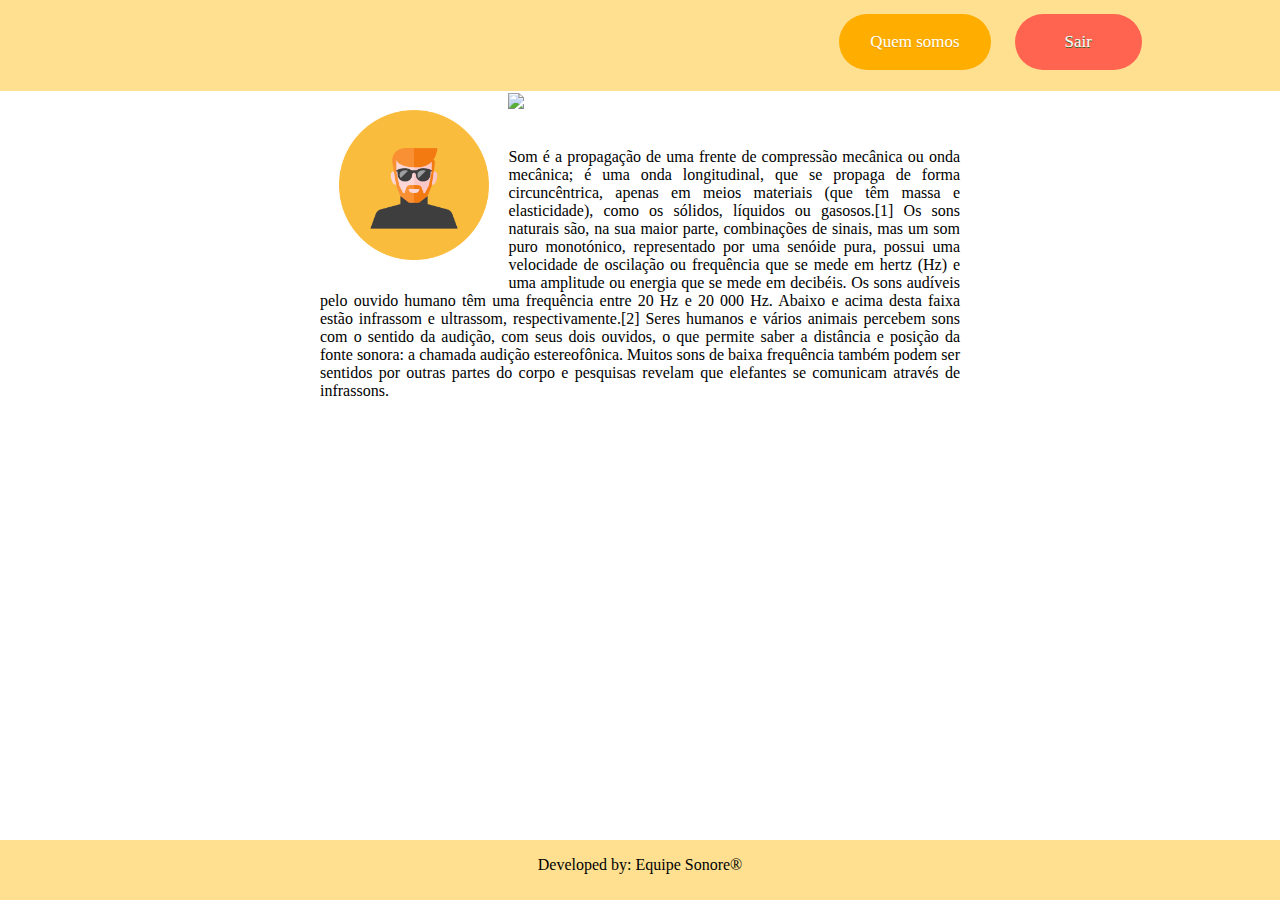
==== about.html @ f97b445d "v1" ====
<!DOCTYPE html>
<html>
<head>
	<title>Quem somos - Sonore</title>
	<style type="text/css">
		
.container1{
	width: 80%;
	margin: 0 auto;

}

.img:hover {
  -webkit-transform: scale(1.1);
  -moz-transform: scale(1.1);
  -o-transform: scale(1.1);
  -ms-transform: scale(1.1);
  transform: scale(1.1);
}

.img{
	margin-top: 2%;
	max-width:150px;
    max-height:150px;
    float: left;
    margin: 3%;
}
	body{
	margin: 0;
	font-weight: 300;
}

header{
	background: #ffe091;
}
header::after{
	content: '';
	display: table;
	clear: both;
}
nav{
	float: right;
}
nav ul{
	width: auto;
	float: right;
	margin-top: 2px;

}
nav li{
	display: inline-block;
	padding: 5px 10px;
	margin-top: 7px;
}
.Sair {
	background-color:#ff6450;
	border-radius:42px;
	display:inline-block;
	cursor:pointer;
	color:#ffffff;
	font-family:Trebuchet MS;
	font-size:17px;
	padding:18px 50px;
	text-decoration:none;
	text-shadow:0px 1px 0px #2f6627;
}
.Sair:hover {
	background-color:#ff7060;
}
.Sair:active {
	position:relative;
	top:1px;
}
.qmsomos {
	background-color:#ffae00;
	border-radius:42px;
	display:inline-block;
	cursor:pointer;
	color:#ffffff;
	font-family:Trebuchet MS;
	font-size:17px;
	padding:18px 31px;
	text-decoration:none;
	text-shadow:0px 1px 0px #e69900;
}
.qmsomos:hover {
	background-color:#ffb720;
}
.qmsomos:active {
	position:relative;
	top:1px;
}
.footer {
  position: fixed;
  left: 0;
  bottom: 0;
  width: 100%;
  height: 60px;
  background-color:#ffe091 ;
  font-family:Trebuchet MS;
  text-align: center;
} 

.container{
	     width: 50%;
         height: 50vh;
}
.texto{
	margin-top: 6%;
	  font-family:Trebuchet MS;
}
.qmsomosimg{
	margin-top: 2%:;
	max-height: 300px;
	max-width: 760px;
}

	</style>
</head>
<body>
	<header>
		<div class="container1">
		<nav>
			<ul>
				<li> <a href="#" class="qmsomos">Quem somos</a>  </li>
				<li> <a href="#" class="Sair">Sair</a> </li>
			</ul>
		</nav>
	</div>
	</header>

	<center><div class="container" align="Justify">
			<img class="qmsomosimg" src="img/qmsomos.jpg" align="center">
		<img src="img/man.png" class="img">
		<p class="texto">
			Som é a propagação de uma frente de compressão mecânica ou onda mecânica; é uma onda longitudinal, que se propaga de forma circuncêntrica, apenas em meios materiais (que têm massa e elasticidade), como os sólidos, líquidos ou gasosos.[1]

Os sons naturais são, na sua maior parte, combinações de sinais, mas um som puro monotónico, representado por uma senóide pura, possui uma velocidade de oscilação ou frequência que se mede em hertz (Hz) e uma amplitude ou energia que se mede em decibéis. Os sons audíveis pelo ouvido humano têm uma frequência entre 20 Hz e 20 000 Hz. Abaixo e acima desta faixa estão infrassom e ultrassom, respectivamente.[2]

Seres humanos e vários animais percebem sons com o sentido da audição, com seus dois ouvidos, o que permite saber a distância e posição da fonte sonora: a chamada audição estereofônica. Muitos sons de baixa frequência também podem ser sentidos por outras partes do corpo e pesquisas revelam que elefantes se comunicam através de infrassons.
		</p>
	</div></center>

<div class="footer">
  <p>Developed by: Equipe Sonore®</p>
</div>

</body>
</html>
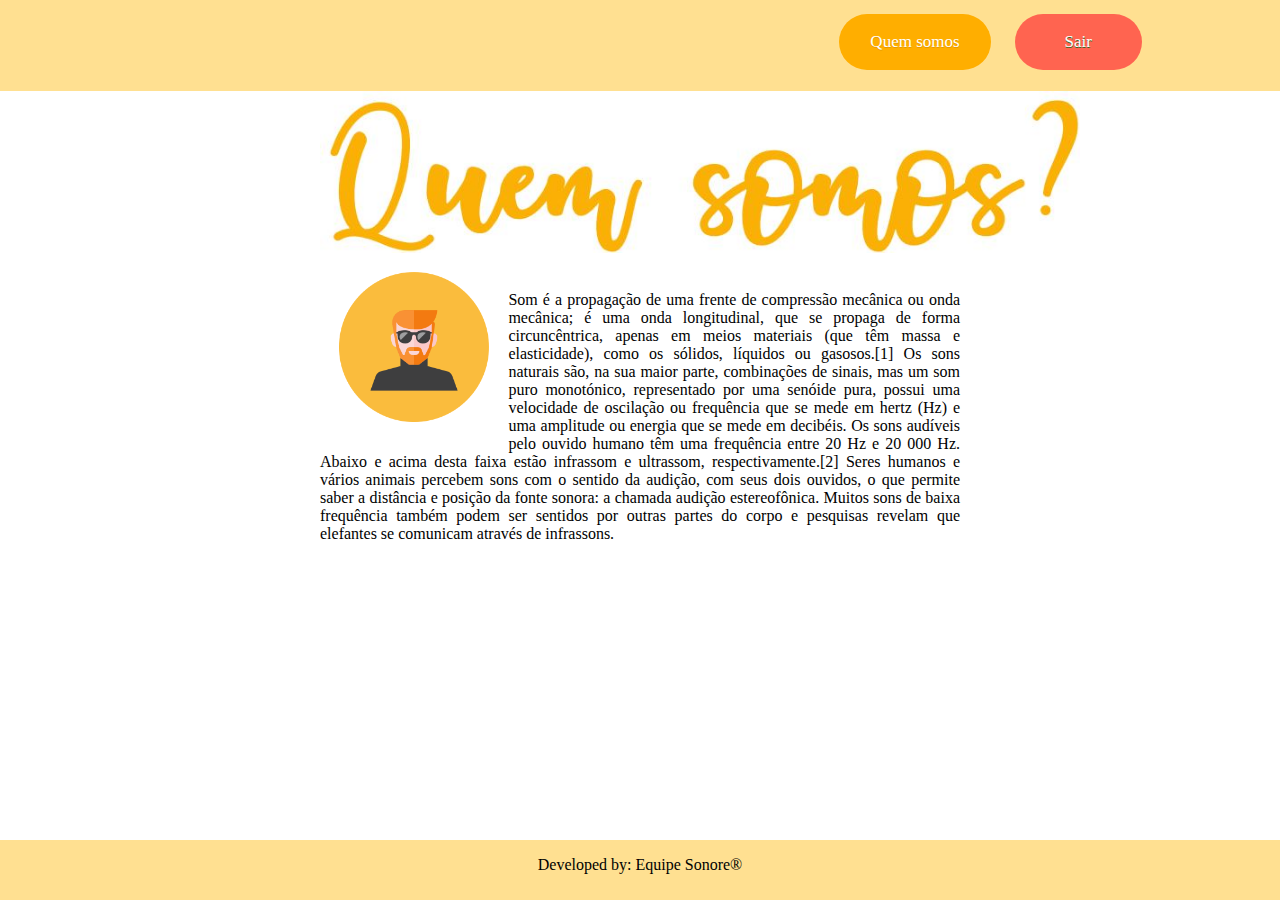
==== commit 1353fc83: "Update about.html" ====
--- a/about.html
+++ b/about.html
@@ -130,7 +130,7 @@
 	</header>
 
 	<center><div class="container" align="Justify">
-			<img class="qmsomosimg" src="img/qmsomos.jpg" align="center">
+			<img class="qmsomosimg" src="img/qmsomos.JPG" align="center">
 		<img src="img/man.png" class="img">
 		<p class="texto">
 			Som é a propagação de uma frente de compressão mecânica ou onda mecânica; é uma onda longitudinal, que se propaga de forma circuncêntrica, apenas em meios materiais (que têm massa e elasticidade), como os sólidos, líquidos ou gasosos.[1]
@@ -146,4 +146,4 @@
 </div>
 
 </body>
-</html>+</html>
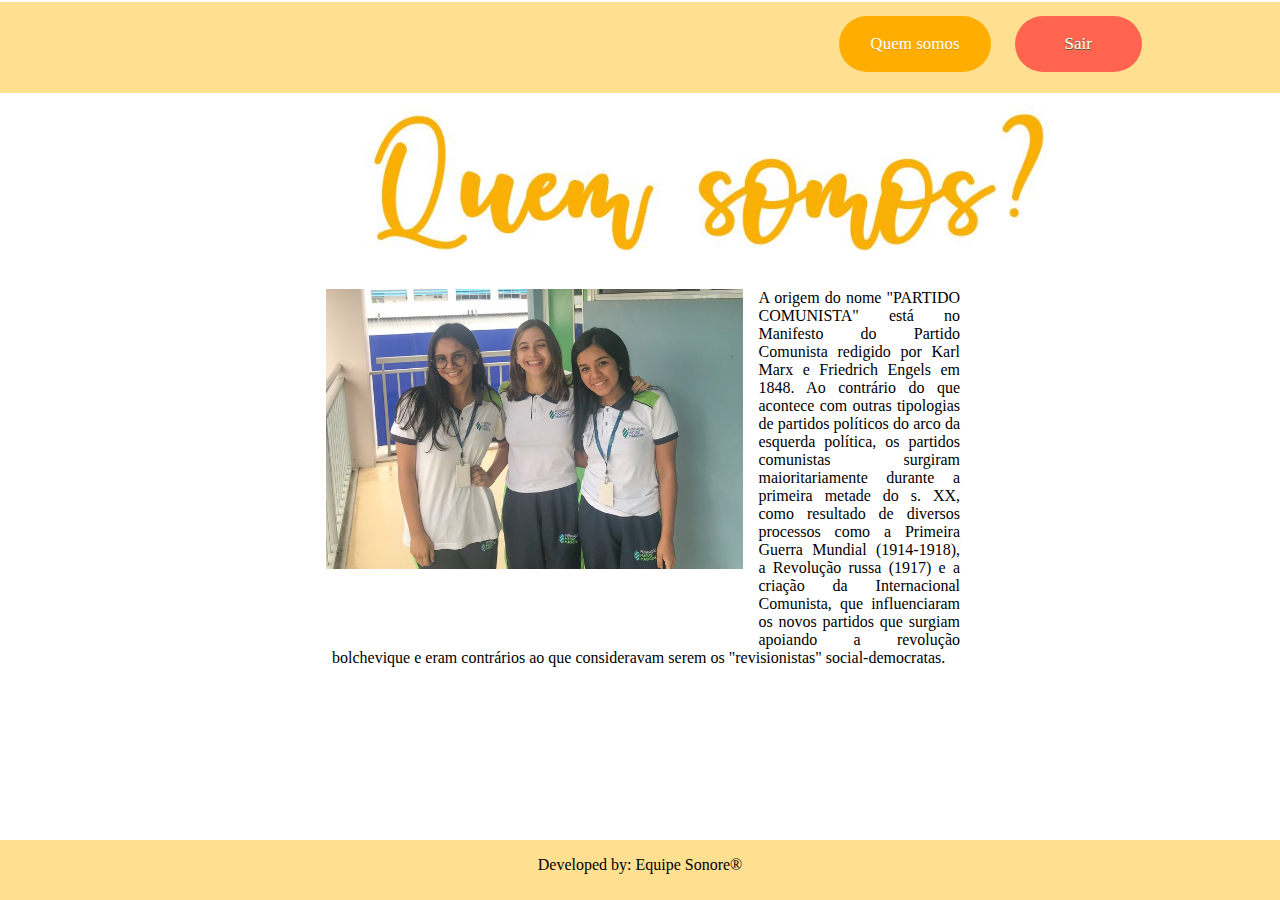
==== commit bd6136fb: "atv3 adicionada" ====
--- a/about.html
+++ b/about.html
@@ -1,29 +1,21 @@
 <!DOCTYPE html>
 <html>
 <head>
+		<link rel="shortcut icon" href="img/logo.png"/>
 	<title>Quem somos - Sonore</title>
 	<style type="text/css">
 		
 .container1{
 	width: 80%;
-	margin: 0 auto;
-
+	margin: 2px auto;
 }
-
-.img:hover {
-  -webkit-transform: scale(1.1);
-  -moz-transform: scale(1.1);
-  -o-transform: scale(1.1);
-  -ms-transform: scale(1.1);
-  transform: scale(1.1);
-}
-
 .img{
-	margin-top: 2%;
-	max-width:150px;
-    max-height:150px;
-    float: left;
-    margin: 3%;
+	max-width:540px;
+	max-height:280px;
+	float: left;
+    border: transparent thin solid;
+    padding: 5px;
+	margin: 5% 10px 10% 0;
 }
 	body{
 	margin: 0;
@@ -107,12 +99,14 @@
 }
 .texto{
 	margin-top: 6%;
-	  font-family:Trebuchet MS;
+	margin-left: 12px;
+	font-family:Trebuchet MS;
 }
 .qmsomosimg{
-	margin-top: 2%:;
+	margin-left: 7%;
+	margin-top: 2%;
 	max-height: 300px;
-	max-width: 760px;
+	max-width: 680px;
 }
 
 	</style>
@@ -131,14 +125,11 @@
 
 	<center><div class="container" align="Justify">
 			<img class="qmsomosimg" src="img/qmsomos.JPG" align="center">
-		<img src="img/man.png" class="img">
+		<img src="img/sogata.jpg" class="img">
 		<p class="texto">
-			Som é a propagação de uma frente de compressão mecânica ou onda mecânica; é uma onda longitudinal, que se propaga de forma circuncêntrica, apenas em meios materiais (que têm massa e elasticidade), como os sólidos, líquidos ou gasosos.[1]
-
-Os sons naturais são, na sua maior parte, combinações de sinais, mas um som puro monotónico, representado por uma senóide pura, possui uma velocidade de oscilação ou frequência que se mede em hertz (Hz) e uma amplitude ou energia que se mede em decibéis. Os sons audíveis pelo ouvido humano têm uma frequência entre 20 Hz e 20 000 Hz. Abaixo e acima desta faixa estão infrassom e ultrassom, respectivamente.[2]
-
-Seres humanos e vários animais percebem sons com o sentido da audição, com seus dois ouvidos, o que permite saber a distância e posição da fonte sonora: a chamada audição estereofônica. Muitos sons de baixa frequência também podem ser sentidos por outras partes do corpo e pesquisas revelam que elefantes se comunicam através de infrassons.
-		</p>
+				A origem do nome "PARTIDO COMUNISTA" está no Manifesto do Partido Comunista redigido por Karl Marx e Friedrich Engels em 1848. Ao contrário do que acontece com outras tipologias de partidos políticos do arco da esquerda política, os partidos comunistas surgiram maioritariamente durante a primeira metade do s. XX, como resultado de diversos processos como a Primeira Guerra Mundial (1914-1918), a Revolução russa (1917) e a criação da Internacional Comunista, que influenciaram os novos partidos que surgiam apoiando a revolução bolchevique e eram contrários ao que consideravam serem os "revisionistas" social-democratas.
+				
+			</p>
 	</div></center>
 
 <div class="footer">
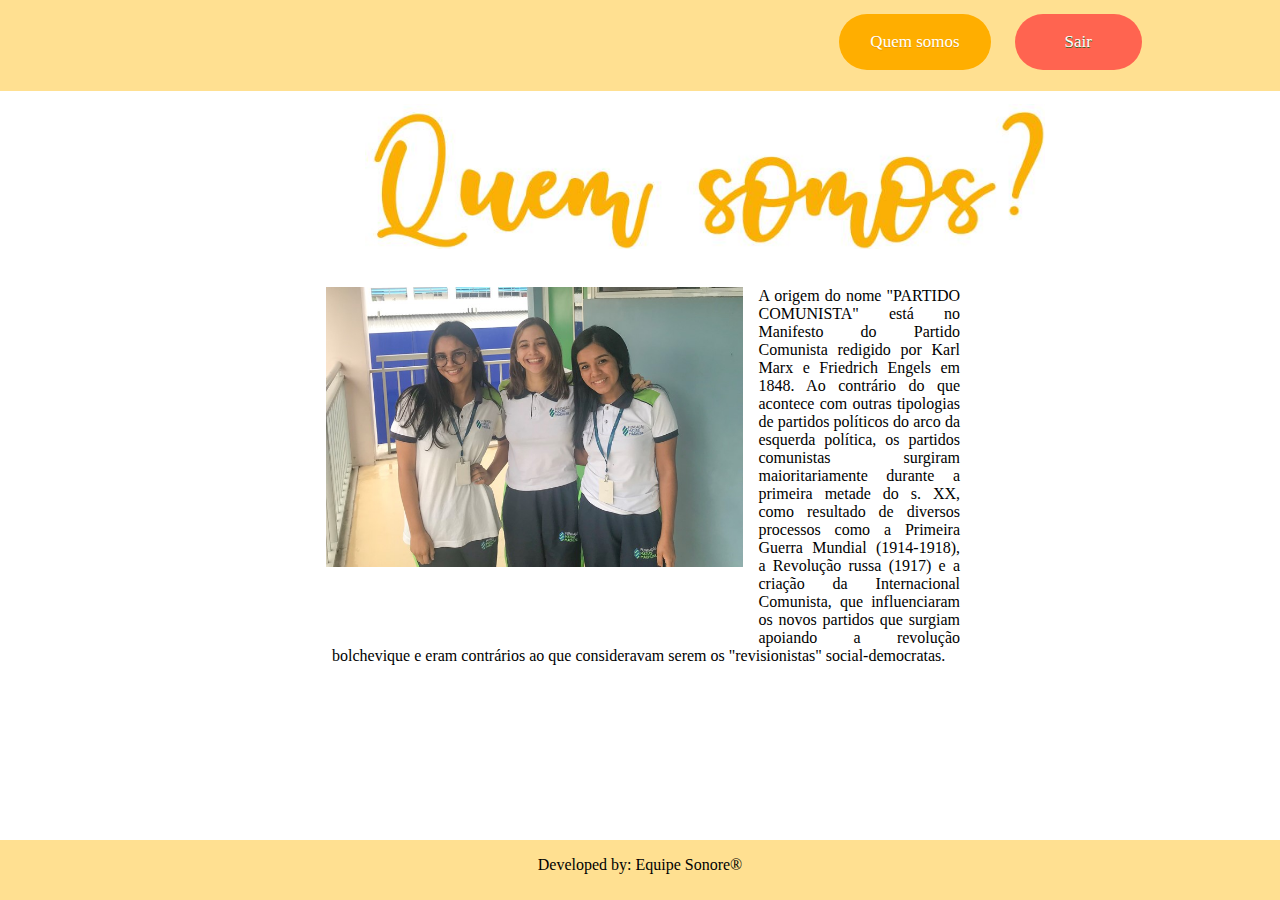
==== commit 6b45fa6a: "login adicionado" ====
--- a/about.html
+++ b/about.html
@@ -7,7 +7,7 @@
 		
 .container1{
 	width: 80%;
-	margin: 2px auto;
+	margin: auto;
 }
 .img{
 	max-width:540px;
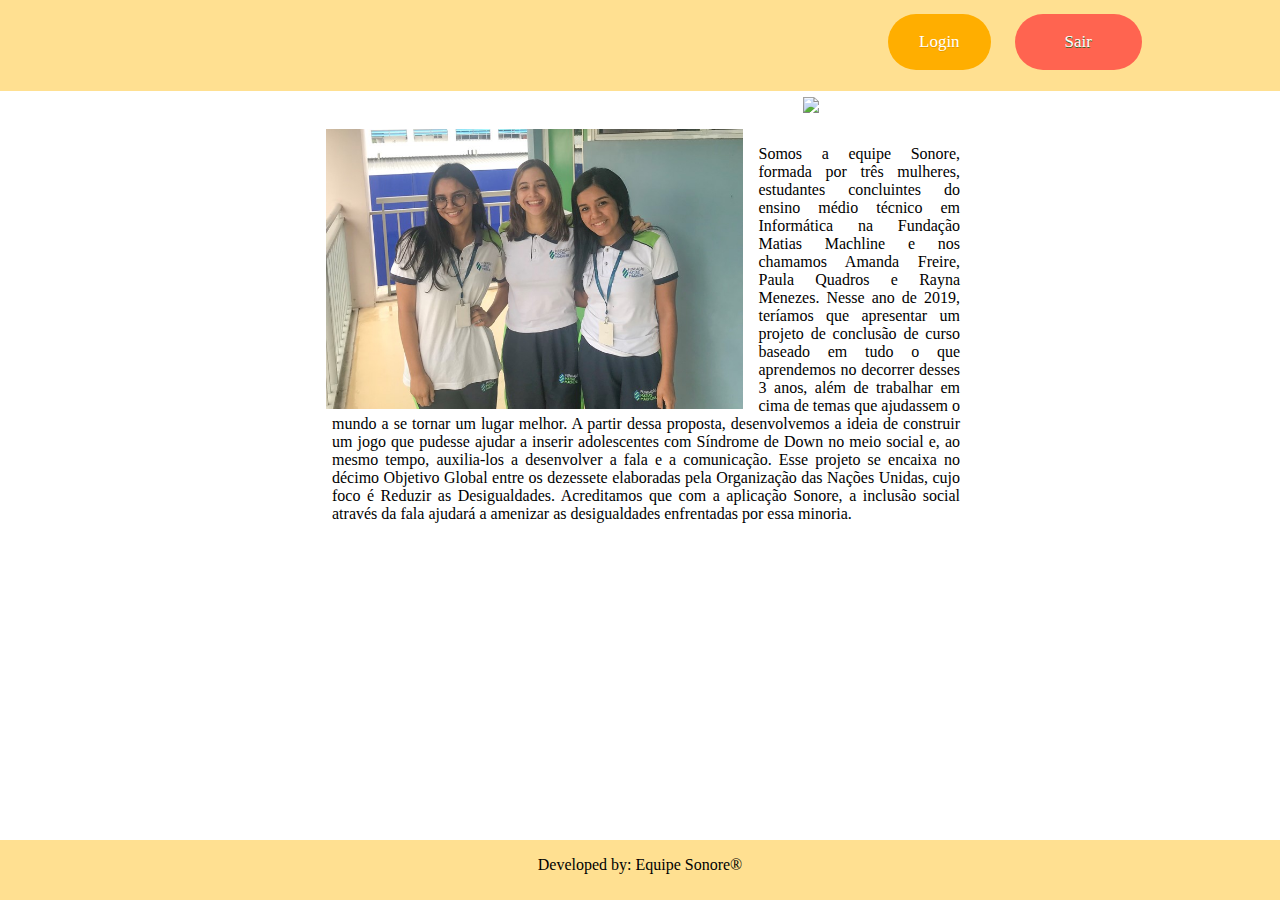
==== commit 9564c20b: "fontes etc" ====
--- a/about.html
+++ b/about.html
@@ -1,10 +1,16 @@
 <!DOCTYPE html>
 <html>
 <head>
-		<link rel="shortcut icon" href="img/logo.png"/>
+	<link rel="shortcut icon" href="img/logo.png"/>
 	<title>Quem somos - Sonore</title>
 	<style type="text/css">
-		
+	@font-face {
+    font-family: 'Bahnschrift';
+    font-style: normal;
+    font-weight: normal;
+    src: local('Bahnschrift'), url('fonts/BAHNSCHRIFT1.woff') format('woff');
+    }
+
 .container1{
 	width: 80%;
 	margin: auto;
@@ -15,7 +21,7 @@
 	float: left;
     border: transparent thin solid;
     padding: 5px;
-	margin: 5% 10px 10% 0;
+	margin: 5% 10px 0% 0;
 }
 	body{
 	margin: 0;
@@ -50,7 +56,7 @@
 	display:inline-block;
 	cursor:pointer;
 	color:#ffffff;
-	font-family:Trebuchet MS;
+	font-family: 'Bahnschrift';
 	font-size:17px;
 	padding:18px 50px;
 	text-decoration:none;
@@ -69,7 +75,7 @@
 	display:inline-block;
 	cursor:pointer;
 	color:#ffffff;
-	font-family:Trebuchet MS;
+	font-family: 'Bahnschrift';
 	font-size:17px;
 	padding:18px 31px;
 	text-decoration:none;
@@ -89,7 +95,7 @@
   width: 100%;
   height: 60px;
   background-color:#ffe091 ;
-  font-family:Trebuchet MS;
+  font-family: 'Bahnschrift';
   text-align: center;
 } 
 
@@ -98,13 +104,13 @@
          height: 50vh;
 }
 .texto{
-	margin-top: 6%;
+	margin-top: 5%;
 	margin-left: 12px;
-	font-family:Trebuchet MS;
+	font-family: 'Bahnschrift';
 }
 .qmsomosimg{
 	margin-left: 7%;
-	margin-top: 2%;
+	margin-top: 1%;
 	max-height: 300px;
 	max-width: 680px;
 }
@@ -116,7 +122,7 @@
 		<div class="container1">
 		<nav>
 			<ul>
-				<li> <a href="#" class="qmsomos">Quem somos</a>  </li>
+				<li> <a href="index.html" class="qmsomos">Login</a>  </li>
 				<li> <a href="#" class="Sair">Sair</a> </li>
 			</ul>
 		</nav>
@@ -124,12 +130,11 @@
 	</header>
 
 	<center><div class="container" align="Justify">
-			<img class="qmsomosimg" src="img/qmsomos.JPG" align="center">
+			<img class="qmsomosimg" src="img/qmsomos.jpg" align="center">
 		<img src="img/sogata.jpg" class="img">
 		<p class="texto">
-				A origem do nome "PARTIDO COMUNISTA" está no Manifesto do Partido Comunista redigido por Karl Marx e Friedrich Engels em 1848. Ao contrário do que acontece com outras tipologias de partidos políticos do arco da esquerda política, os partidos comunistas surgiram maioritariamente durante a primeira metade do s. XX, como resultado de diversos processos como a Primeira Guerra Mundial (1914-1918), a Revolução russa (1917) e a criação da Internacional Comunista, que influenciaram os novos partidos que surgiam apoiando a revolução bolchevique e eram contrários ao que consideravam serem os "revisionistas" social-democratas.
-				
-			</p>
+				Somos a equipe Sonore, formada por três mulheres, estudantes concluintes do ensino médio técnico em Informática na Fundação Matias Machline e nos chamamos Amanda Freire, Paula Quadros e Rayna Menezes. Nesse ano de 2019, teríamos que apresentar um projeto de conclusão de curso baseado em tudo o que aprendemos no decorrer desses 3 anos, além de trabalhar em cima de temas que ajudassem o mundo a se tornar um lugar melhor. A partir dessa proposta, desenvolvemos a ideia de construir um jogo que pudesse ajudar a inserir adolescentes com Síndrome de Down no meio social e, ao mesmo tempo, auxilia-los a desenvolver a fala e a comunicação. Esse projeto se encaixa no décimo Objetivo Global entre os dezessete elaboradas pela Organização das Nações Unidas, cujo foco é Reduzir as Desigualdades. Acreditamos que com a aplicação Sonore, a inclusão social através da fala ajudará a amenizar as desigualdades enfrentadas por essa minoria.
+		</p>
 	</div></center>
 
 <div class="footer">
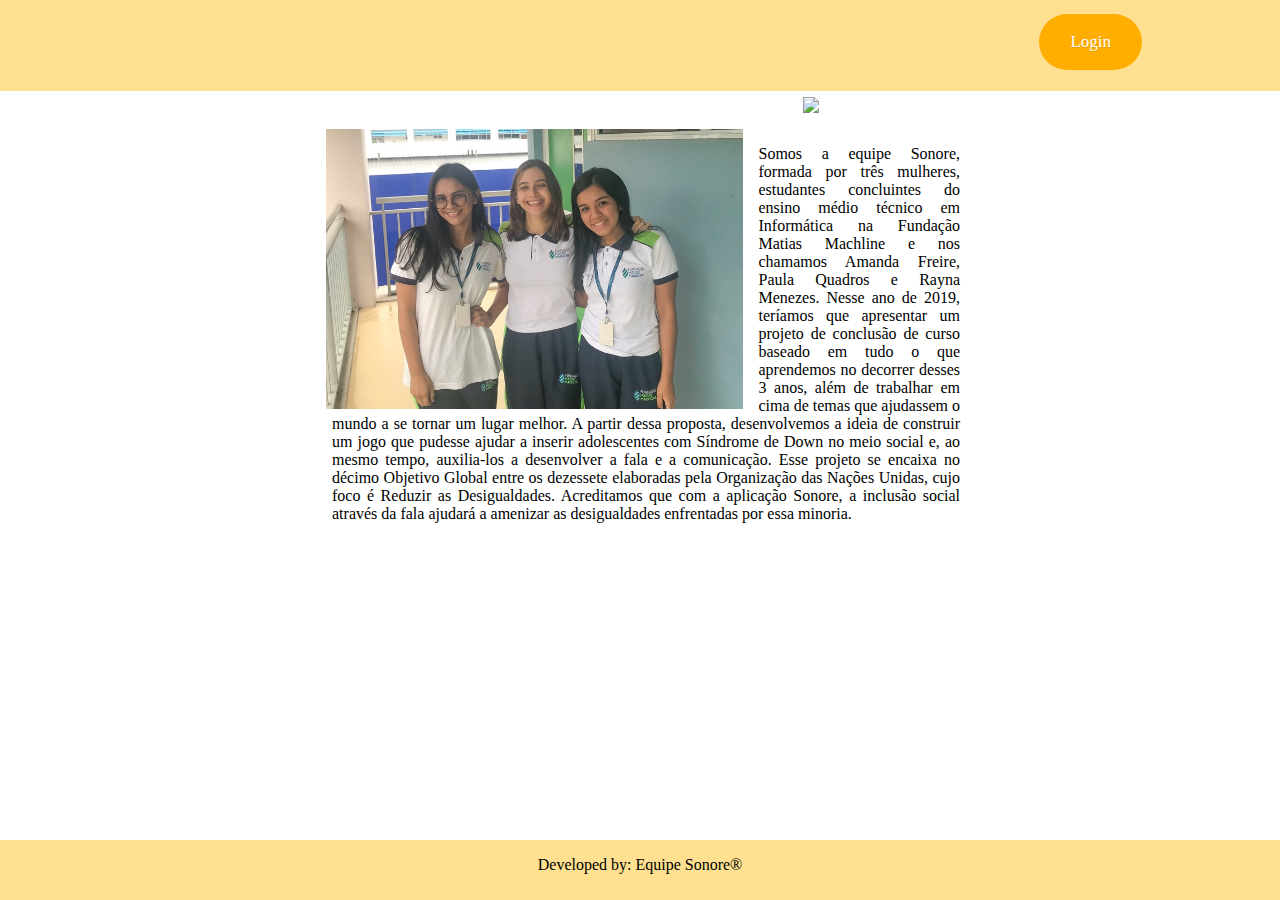
==== commit 740756ec: "terminando porra" ====
--- a/about.html
+++ b/about.html
@@ -123,7 +123,6 @@
 		<nav>
 			<ul>
 				<li> <a href="index.html" class="qmsomos">Login</a>  </li>
-				<li> <a href="#" class="Sair">Sair</a> </li>
 			</ul>
 		</nav>
 	</div>
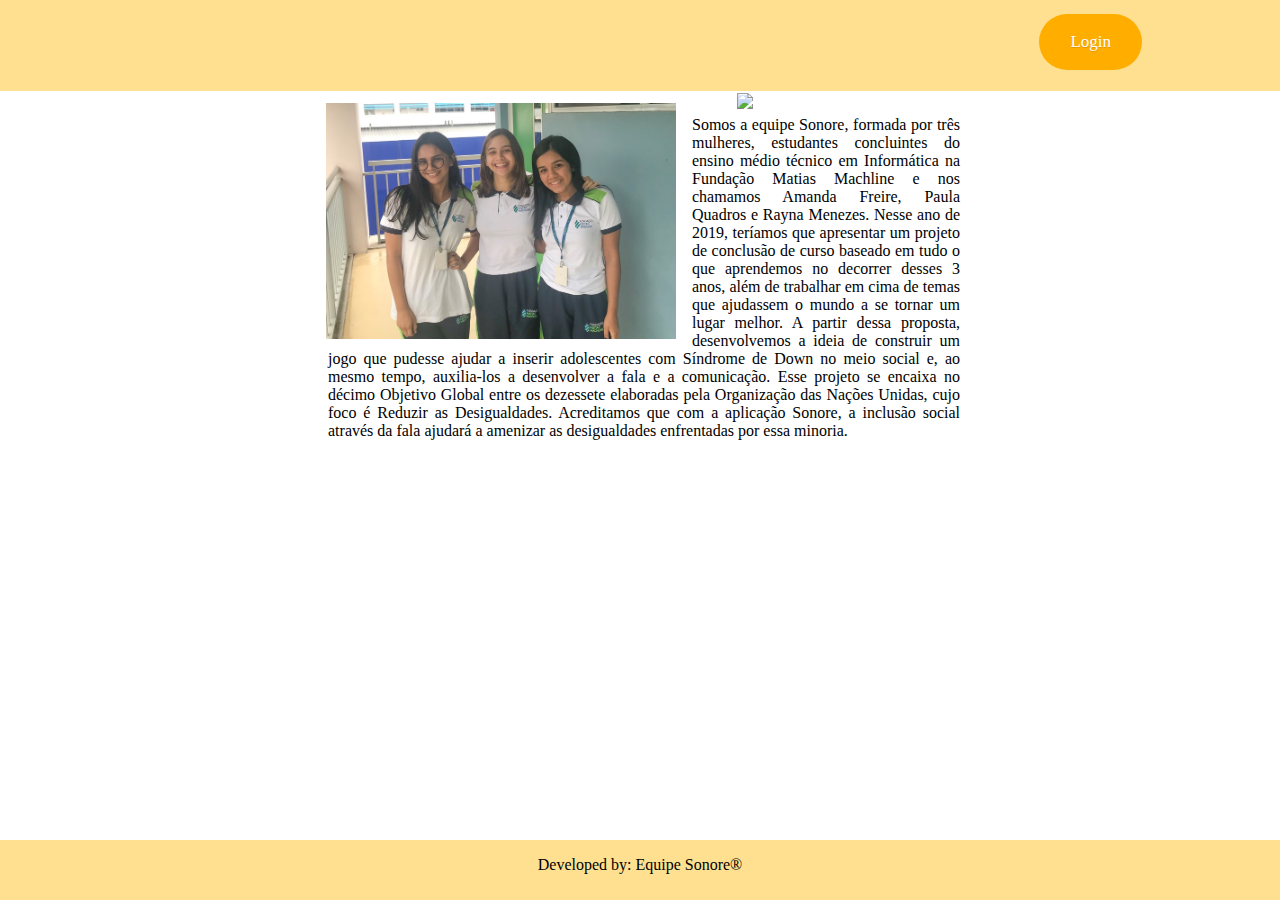
==== commit aa2e2571: "sobre nos" ====
--- a/about.html
+++ b/about.html
@@ -16,12 +16,12 @@
 	margin: auto;
 }
 .img{
-	max-width:540px;
+	max-width:350px;
 	max-height:280px;
 	float: left;
     border: transparent thin solid;
     padding: 5px;
-	margin: 5% 10px 0% 0;
+	margin: 1% 10px 0% 0;
 }
 	body{
 	margin: 0;
@@ -104,17 +104,16 @@
          height: 50vh;
 }
 .texto{
-	margin-top: 5%;
-	margin-left: 12px;
+	margin-top: 1%;
+	margin-left: 8px;
 	font-family: 'Bahnschrift';
 }
 .qmsomosimg{
 	margin-left: 7%;
-	margin-top: 1%;
-	max-height: 300px;
-	max-width: 680px;
+	margin-top: 0%;
+	max-height: 130px;
+	max-width: 630px;
 }
-
 	</style>
 </head>
 <body>
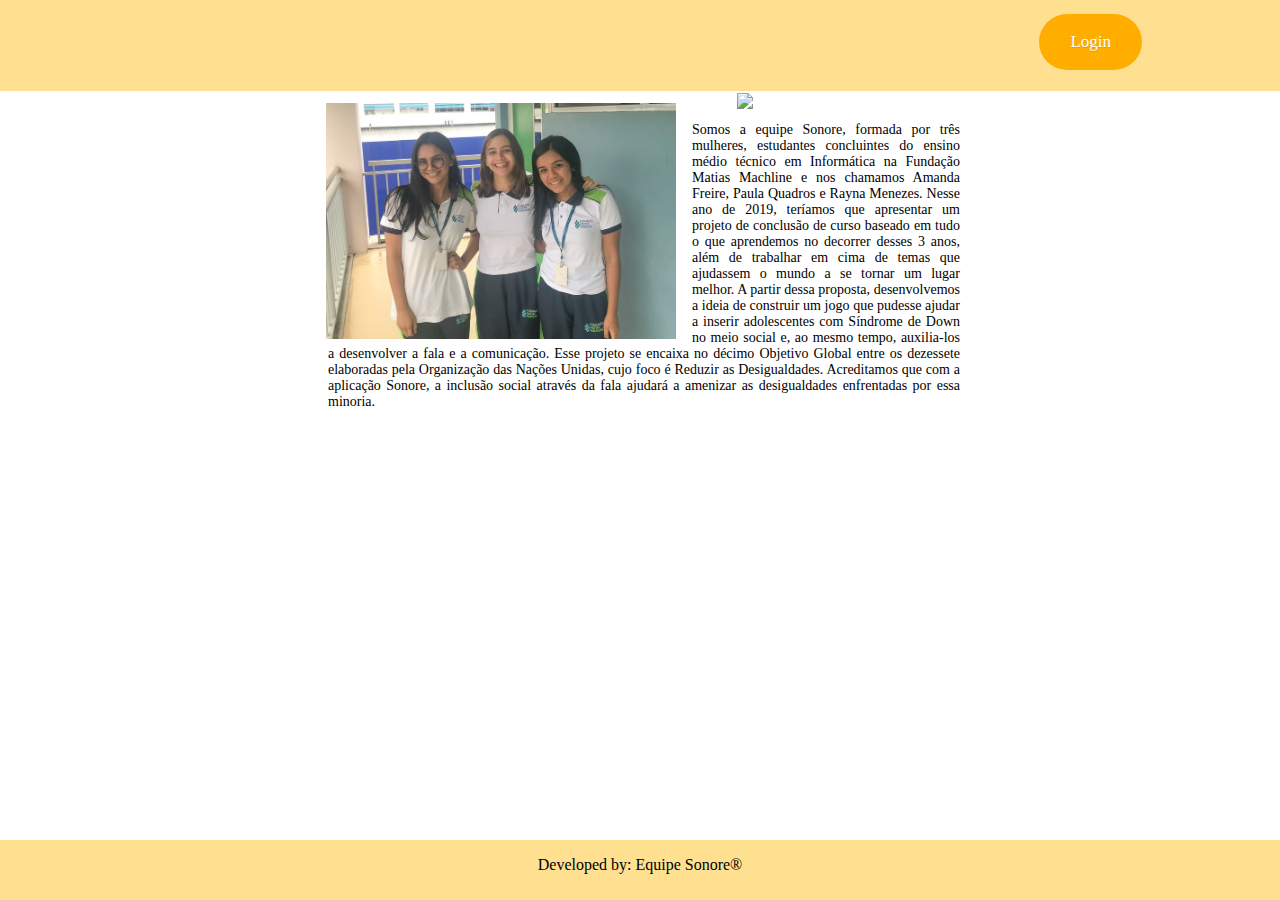
==== commit 33ad5bad: "about" ====
--- a/about.html
+++ b/about.html
@@ -104,14 +104,15 @@
          height: 50vh;
 }
 .texto{
-	margin-top: 1%;
+	margin-top: 2%;
 	margin-left: 8px;
+	font-size: 14px;
 	font-family: 'Bahnschrift';
 }
 .qmsomosimg{
 	margin-left: 7%;
 	margin-top: 0%;
-	max-height: 130px;
+	max-height: 120px;
 	max-width: 630px;
 }
 	</style>
